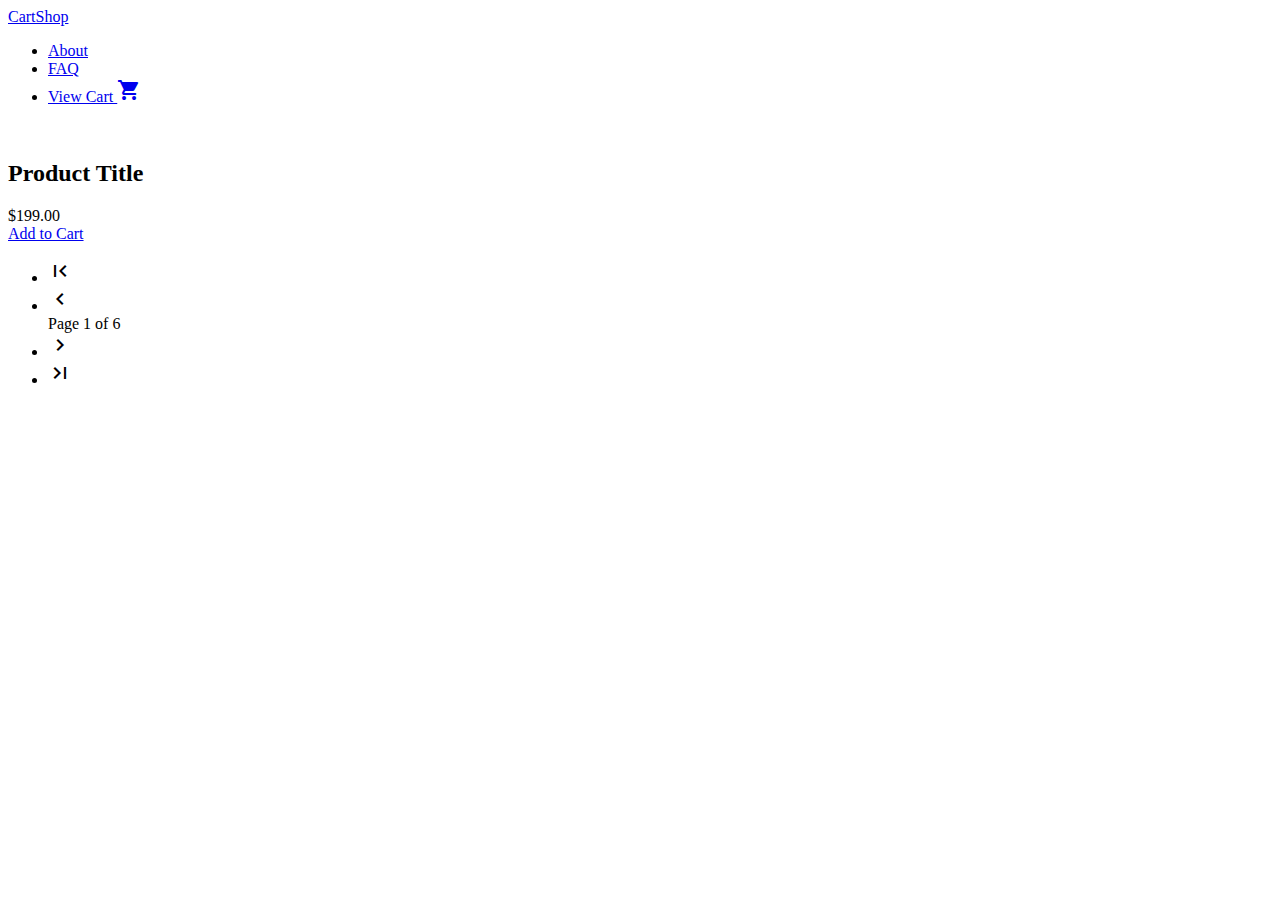
==== src/main/resources/templates/index.html @ 294ae0f5 "Initial commit" ====
<!DOCTYPE html>
<html xmlns:th="http://www.thymeleaf.org">
    <head>
        <meta charset="utf-8"/>
        <meta http-equiv="x-ua-compatible" content="ie=edge"/>
        <title>CartShop</title>
        <link href='https://fonts.googleapis.com/css?family=Roboto:400,700|Roboto+Condensed:400,700' rel='stylesheet' type='text/css'/>
        <link href="https://fonts.googleapis.com/icon?family=Material+Icons" rel="stylesheet"/>
        <script src="https://ajax.googleapis.com/ajax/libs/jquery/2.2.0/jquery.min.js"></script>
        <script src="/js/site.js"></script>
        <link rel="stylesheet" type="text/css" href="/static/css/normalize.css" th:href="@{/css/normalize.css}"/>
        <link rel="stylesheet" type="text/css" href="/static/css/site.css" th:href="@{/css/site.css}"/>
    </head>
    <body>
        <header>
            <a class="logo" href="/product/">CartShop</a>
            <nav>
                <ul>
                    <li><a href="#">About</a></li>
                    <li><a href="#">FAQ</a></li>
                    <li><a name="cartButton" class="button icon-right" href="/cart">View Cart <i class="material-icons">shopping_cart</i></a></li>
                </ul>
            </nav>
        </header>
        <section class="product-listing">  
        	<div th:each="product,iterStat : ${products}" class="item">
                <a th:href="@{/product/detail/{productId}(productId=${product.id})}"><img th:src="@{/product/{productId}/image(productId=${product.id})}"/></a>
                <h2><a th:href="@{/product/detail/{productId}(productId=${product.id})}"><span th:text="${product.name}">Product Title</span></a></h2>
                <span class="price" th:text="${'$' + #numbers.formatDecimal(product.price, 1, 2, 'POINT')}">$199.00</span>
                <form class="cart-add" th:id="@{/cartAdd{productId}(productId=${product.id})}" action="#" th:action="@{/cart/add}" method="post">
	                    <input type="hidden" class="quantity" name="quantity" value="1"/>
	                    <input type="hidden" name="productId" th:value="${product.id}"/>
	                    <a class="button button-small" href="javascript:;" onclick="parentNode.submit();">Add to Cart</a>
	            </form>
            </div>
        </section>
        <div class="pagination">
			<div th:if="${products.getTotalPages() != 1}" class="form-group col-md-11 pagination-centered">
				<ul class="pagination-ul">
					<li><a th:class="${products.getNumber() == 0} ? 'inactive'" th:href="@{/product/?page=1}"><i class="material-icons">first_page</i></a></li>
					<li><a th:class="${products.getNumber() == 0} ? 'inactive'" th:href="@{/product/?page=} + ${products.getNumber()}"><i class="material-icons">chevron_left</i></a></li>
					<span th:text="|Page ${products.getNumber() + 1} of ${products.getTotalPages()}|">Page 1 of 6</span>
					<li><a th:class="${products.getNumber() + 1 == products.getTotalPages()} ? 'inactive'" th:href="@{/product/?page=} + ${products.getNumber() + 2}"><i class="material-icons">chevron_right</i></a></li>
					<li><a th:class="${products.getNumber() + 1 == products.getTotalPages()} ? 'inactive'" th:href="@{/product/?page=} + ${products.getTotalPages()}"><i class="material-icons">last_page</i></a></li>
				</ul>
			</div>
		</div>
    </body>
</html>
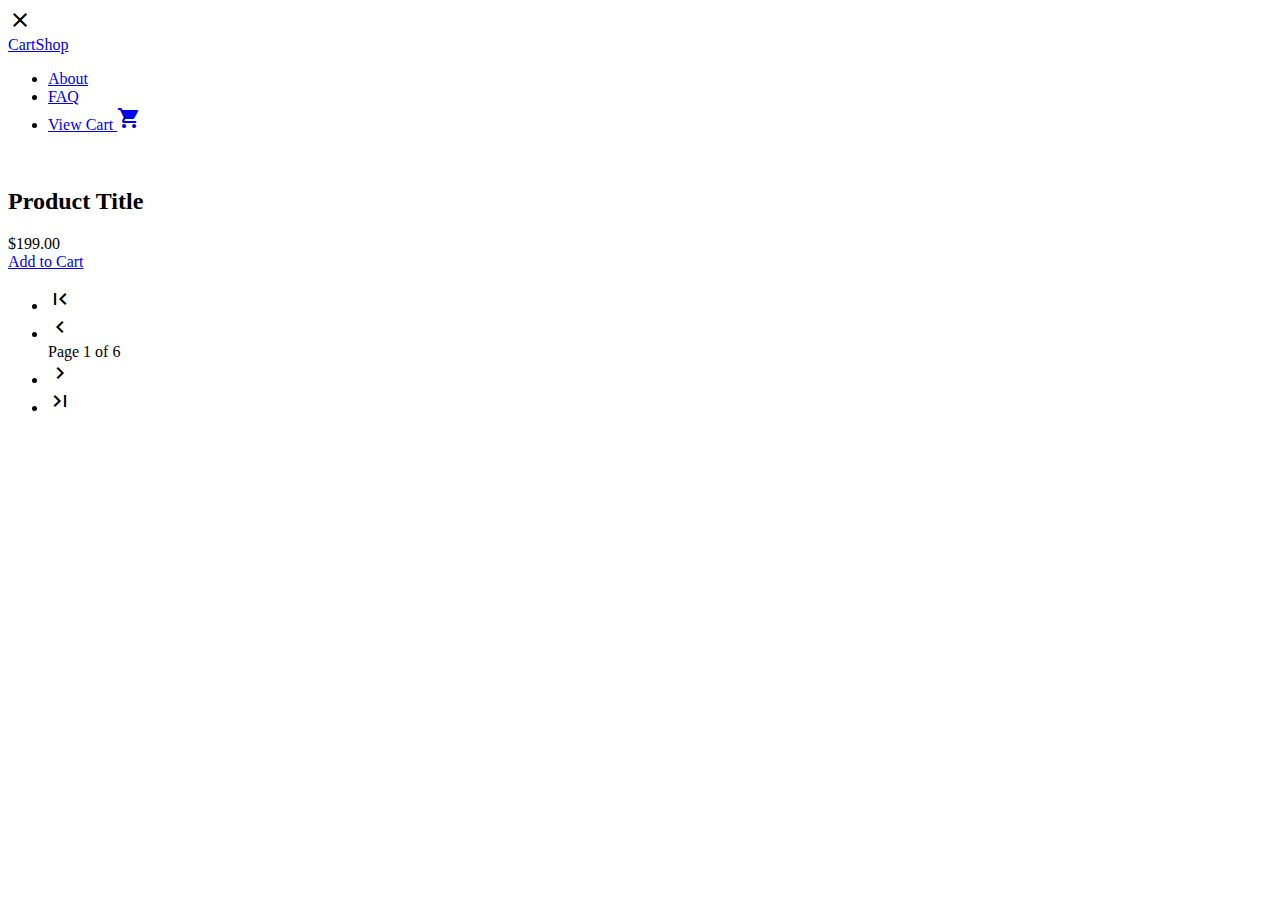
==== commit ff1bfa2a: "Implemented add flash message and css styles" ====
--- a/src/main/resources/templates/index.html
+++ b/src/main/resources/templates/index.html
@@ -13,12 +13,16 @@
     </head>
     <body>
         <header>
+            <div th:if="${flash != null}" class="container" id="flash">
+                <i class="right material-icons" data-close="" onclick="hide()">close</i>
+                <div th:classappend="${#strings.toLowerCase(flash.status)}" th:text="${flash.message}" class="flash"></div>
+            </div>
             <a class="logo" href="/product/">CartShop</a>
             <nav>
                 <ul>
                     <li><a href="#">About</a></li>
                     <li><a href="#">FAQ</a></li>
-                    <li><a name="cartButton" class="button icon-right" href="/cart">View Cart <i class="material-icons">shopping_cart</i></a></li>
+                    <li><a name="cartButton" class="button icon-right" href="/cart" th:text="${subTotal != null} ?  ${'$' + #numbers.formatDecimal(subTotal, 1, 2, 'POINT') + ' View Cart'} : 'View Cart'">View Cart <i class="material-icons">shopping_cart</i></a></li>
                 </ul>
             </nav>
         </header>
